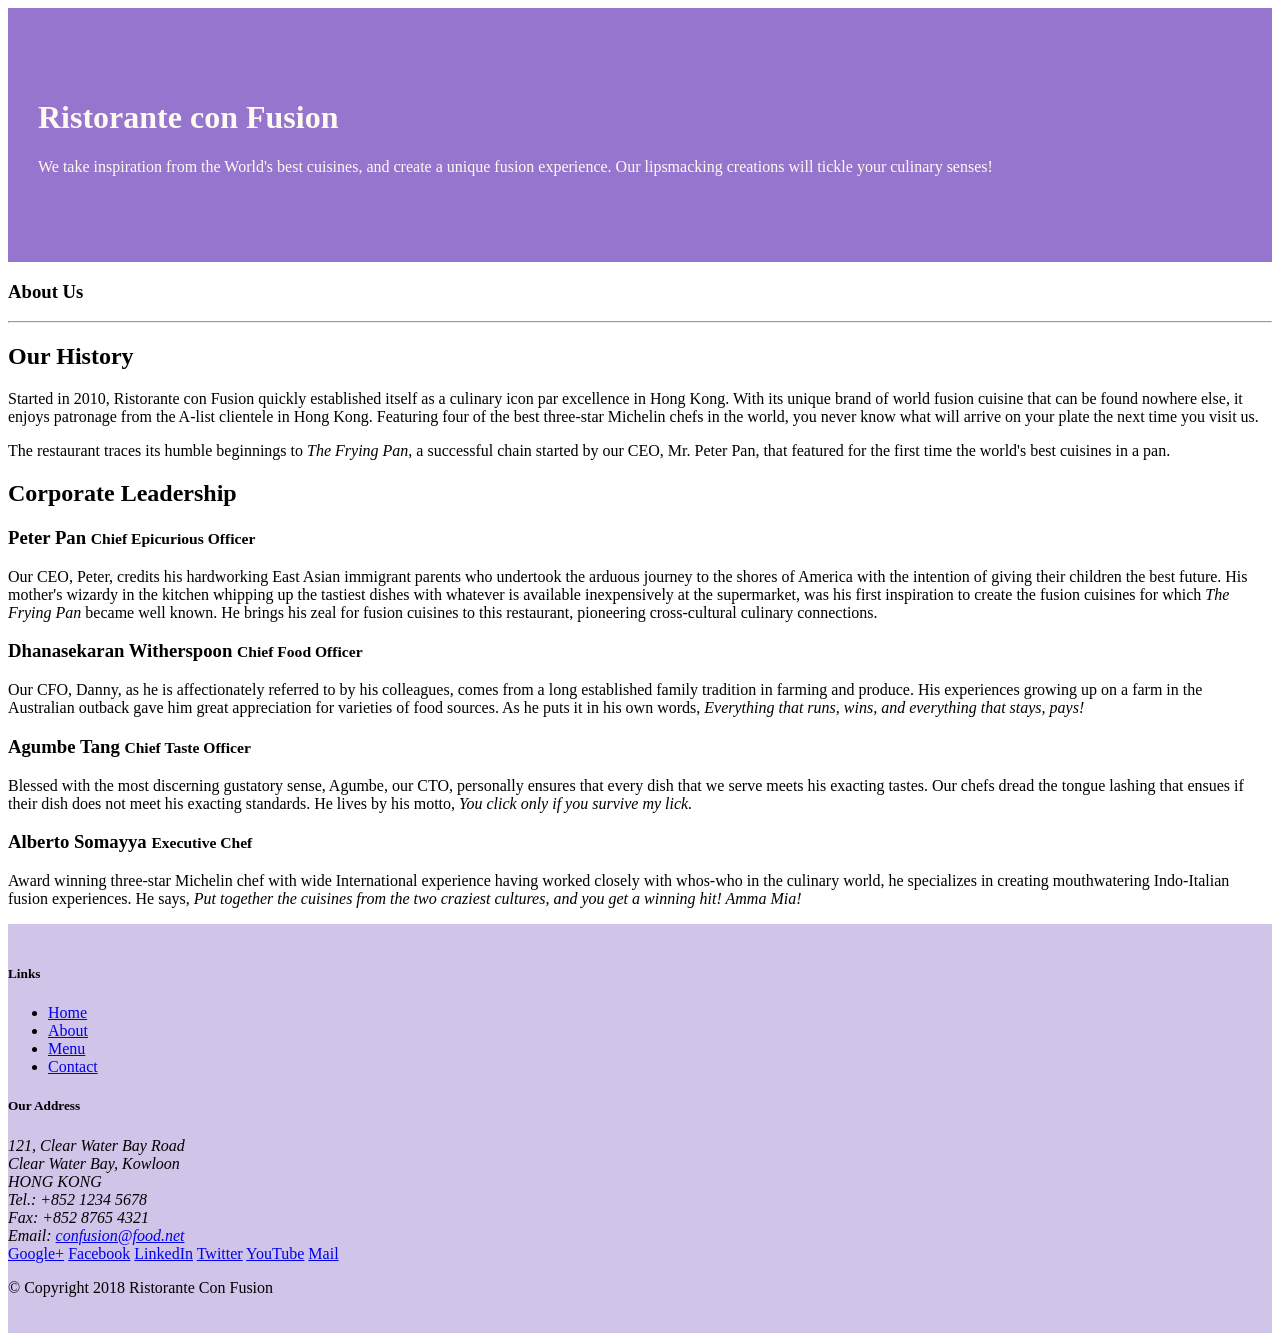
==== aboutus.html @ ad0989e7 "assignment1" ====
<!DOCTYPE html>
<html lang="en">
<head>
  <!-- Required meta tags always come first -->
<meta charset="utf-8">
<meta name="viewport" content="width=device-width, initial-scale=1, shrink-to-fit=no">
<meta http-equiv="x-ua-compatible" content="ie=edge">
<!-- Bootstrap CSS -->
<link rel="stylesheet" href="node_modules/bootstrap/dist/css/bootstrap.min.css">
<link rel="stylesheet" href="css/style2.css">
    <title>Ristorante Con Fusion: About Us</title>
</head>
<body>
    <header class="jumbotron">
        <div class="container">
            <div class="row row-header">
                <div class="col-12 col-sm-6">
                    <h1>Ristorante con Fusion</h1>
                    <p>We take inspiration from the World's best cuisines, and create a unique fusion experience. Our lipsmacking creations will tickle your culinary senses!</p>
                </div>
                <div class="col-12 col-sm">
                </div>
            </div>
        </div>
    </header>
    <div class="container">
        <div class="row">
            <div>
               <h3>About Us</h3>
               <hr>
            </div>
        </div>
        <div class="row">
            <div class="col-sm-6">
                <h2>Our History</h2>
                <p>Started in 2010, Ristorante con Fusion quickly established itself as a culinary icon par excellence in Hong Kong. With its unique brand of world fusion cuisine that can be found nowhere else, it enjoys patronage from the A-list clientele in Hong Kong.  Featuring four of the best three-star Michelin chefs in the world, you never know what will arrive on your plate the next time you visit us.</p>
                <p>The restaurant traces its humble beginnings to <em>The Frying Pan</em>, a successful chain started by our CEO, Mr. Peter Pan, that featured for the first time the world's best cuisines in a pan.</p>
            </div>
            <div>
            </div>
        </div>


        <div>
            <div>
                <h2>Corporate Leadership</h2>
                <h3>Peter Pan <small>Chief Epicurious Officer</small></h3>
                <p class="d-none d-lg-block">Our CEO, Peter, credits his hardworking East Asian immigrant parents who undertook the arduous journey to the shores of America with the intention of giving their children the best future. His mother's wizardy in the kitchen whipping up the tastiest dishes with whatever is available inexpensively at the supermarket, was his first inspiration to create the fusion cuisines for which <em>The Frying Pan</em> became well known. He brings his zeal for fusion cuisines to this restaurant, pioneering cross-cultural culinary connections.</p>
                <h3>Dhanasekaran Witherspoon <small>Chief Food Officer</small></h3>
                <p class="d-none d-lg-block">Our CFO, Danny, as he is affectionately referred to by his colleagues, comes from a long established family tradition in farming and produce. His experiences growing up on a farm in the Australian outback gave him great appreciation for varieties of food sources. As he puts it in his own words, <em>Everything that runs, wins, and everything that stays, pays!</em></p>
                <h3>Agumbe Tang <small>Chief Taste Officer</small></h3>
                <p class="d-none d-lg-block">Blessed with the most discerning gustatory sense, Agumbe, our CTO, personally ensures that every dish that we serve meets his exacting tastes. Our chefs dread the tongue lashing that ensues if their dish does not meet his exacting standards. He lives by his motto, <em>You click only if you survive my lick.</em></p>
                <h3>Alberto Somayya <small>Executive Chef</small></h3>
                <p class="d-none d-lg-block">Award winning three-star Michelin chef with wide International experience having worked closely with whos-who in the culinary world, he specializes in creating mouthwatering Indo-Italian fusion experiences. He says, <em>Put together the cuisines from the two craziest cultures, and you get a winning hit! Amma Mia!</em></p>
            </div>
       </div>

    </div>

    <footer class="footer">
        <div class="container">
            <div class="row">
                <div class="col-4 offset-1 col-sm-2">
                    <h5>Links</h5>
                    <ul class="list-unstyled">
                        <li><a href="#">Home</a></li>
                        <li><a href="#">About</a></li>
                        <li><a href="#">Menu</a></li>
                        <li><a href="#">Contact</a></li>
                    </ul>
                </div>
                <div class="col-7 col-sm-5">
                    <h5>Our Address</h5>
                    <address>
		              121, Clear Water Bay Road<br>
		              Clear Water Bay, Kowloon<br>
		              HONG KONG<br>
		              Tel.: +852 1234 5678<br>
		              Fax: +852 8765 4321<br>
		              Email: <a href="mailto:confusion@food.net">confusion@food.net</a>
		           </address>
                </div>
                <div class="col-12 col-sm-4 align-self-center">
                    <div class="text-center">
                        <a href="http://google.com/+">Google+</a>
                        <a href="http://www.facebook.com/profile.php?id=">Facebook</a>
                        <a href="http://www.linkedin.com/in/">LinkedIn</a>
                        <a href="http://twitter.com/">Twitter</a>
                        <a href="http://youtube.com/">YouTube</a>
                        <a href="mailto:">Mail</a>
                    </div>
                </div>
           </div>
           <div class="row justify-content-center">
                <div class="col-auto">
                    <p>© Copyright 2018 Ristorante Con Fusion</p>
                </div>
           </div>
        </div>
    </footer>

</body>

</html>
---- css/style2.css ----
.row-header{
  margin: 0px auto;
  padding: 0px auto;
}
.jumbotron{
  padding:70px 30px 70px 30px;
  margin:auto;
  background: #9575CD;
  color:floralwhite;
}
.footer{
  background-color: #D1C4E9;
  margin: 0px auto;
  padding: 20px 0px 20px 0px;
}
.col-6{
  padding: 40px;
  padding: 0px auto;
}
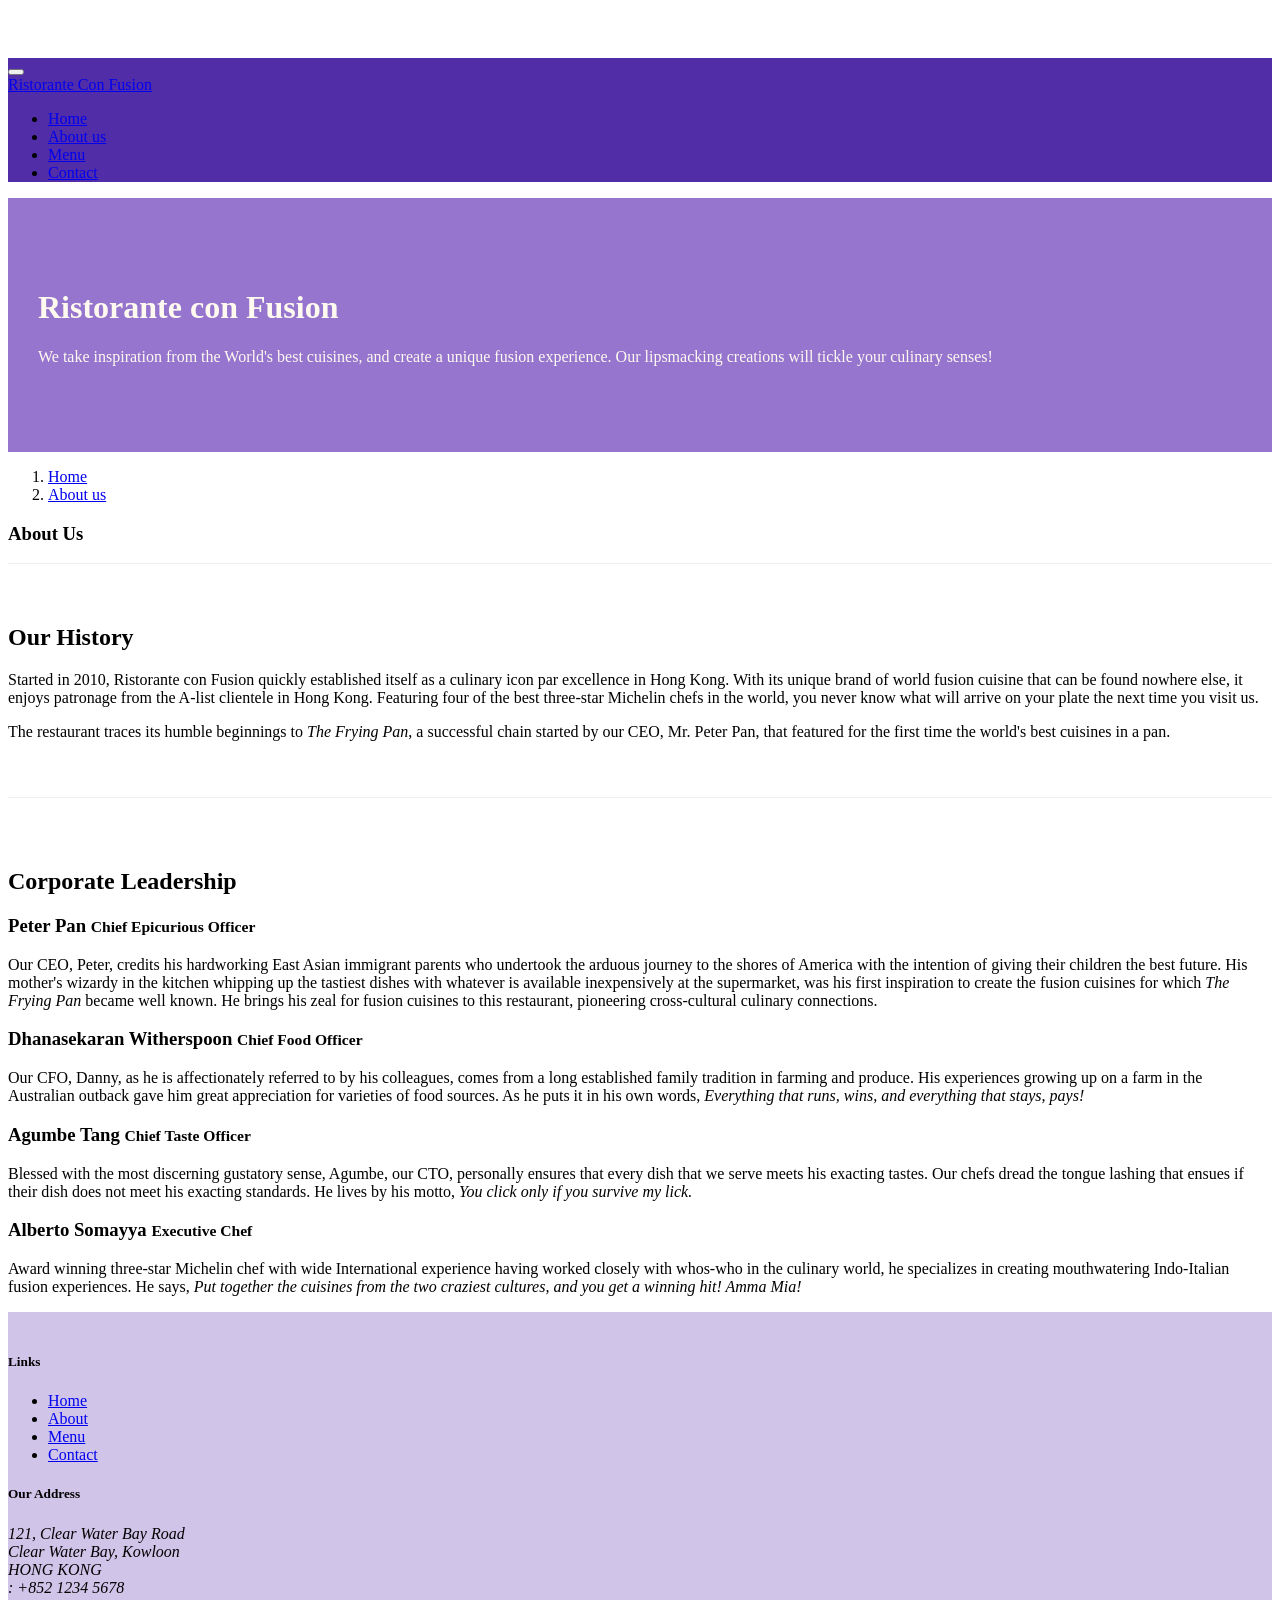
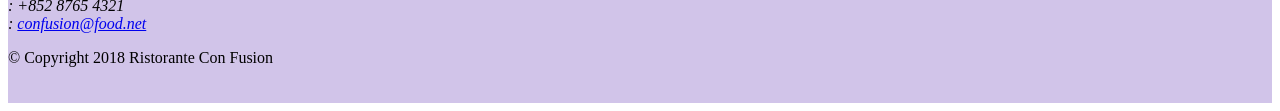
==== commit b4b36f86: "font awesome and bootstrap-social added" ====
--- a/aboutus.html
+++ b/aboutus.html
@@ -7,13 +7,32 @@
 <meta http-equiv="x-ua-compatible" content="ie=edge">
 <!-- Bootstrap CSS -->
 <link rel="stylesheet" href="node_modules/bootstrap/dist/css/bootstrap.min.css">
+
+<link rel="stylesheet" href="node_modules/font-awesome/css/font-awesome.min.css">
+   <link rel="stylesheet" href="node_modules/bootstrap-social/bootstrap-social.css">
 <link rel="stylesheet" href="css/style2.css">
     <title>Ristorante Con Fusion: About Us</title>
 </head>
 <body>
+    <nav class="navbar navbar-dark navbar-expand-sm  fixed-top">
+        <div class="container">
+          <button class="navbar-toggler" type="button" data-target="#navbar" data-toggle="collapse">
+            <span class="navbar-toggler-icon"></span>
+          </button>
+          <div class="collapse navbar-collapse" id="navbar">
+          <a class="navbar-brand mr-auto" href="./index.html">Ristorante Con Fusion </a>
+          <ul class="navbar-nav mr-auto">
+            <li class="nav-items"> <a class="nav-link" href="./index.html"><span class="fa fa-home fa-lg"></span> Home</a> </li>
+            <li class="nav-items active"> <a class="nav-link" href="./aboutus.html"><span class="fa fa-info fa-lg"></span> About us</a> </li>
+            <li class="nav-items"> <a class="nav-link" href="#"><span class="fa fa-list fa-lg"></span> Menu</a> </li>
+            <li class="nav-items"> <a class="nav-link" href="#"><span class="fa fa-address-card fa-lg"></span> Contact</a> </li>
+          </ul>
+          </div>
+      </div>
+    </nav>
     <header class="jumbotron">
-        <div class="container">
-            <div class="row row-header">
+        <div class="container row-header">
+            <div class="row">
                 <div class="col-12 col-sm-6">
                     <h1>Ristorante con Fusion</h1>
                     <p>We take inspiration from the World's best cuisines, and create a unique fusion experience. Our lipsmacking creations will tickle your culinary senses!</p>
@@ -24,13 +43,19 @@
         </div>
     </header>
     <div class="container">
+
+        <ol class="col-12 breadcrumb">
+          <li class="breadcrumb-item "> <a href="./index.html">Home</a> </li>
+          <li class="breadcrumb-item active "> <a href="#">About us</a> </li>
+
+
+        </ol>
         <div class="row">
             <div>
                <h3>About Us</h3>
-               <hr>
             </div>
         </div>
-        <div class="row">
+        <div class="row about">
             <div class="col-sm-6">
                 <h2>Our History</h2>
                 <p>Started in 2010, Ristorante con Fusion quickly established itself as a culinary icon par excellence in Hong Kong. With its unique brand of world fusion cuisine that can be found nowhere else, it enjoys patronage from the A-list clientele in Hong Kong.  Featuring four of the best three-star Michelin chefs in the world, you never know what will arrive on your plate the next time you visit us.</p>
@@ -42,7 +67,7 @@
 
 
         <div>
-            <div>
+            <div class="one">
                 <h2>Corporate Leadership</h2>
                 <h3>Peter Pan <small>Chief Epicurious Officer</small></h3>
                 <p class="d-none d-lg-block">Our CEO, Peter, credits his hardworking East Asian immigrant parents who undertook the arduous journey to the shores of America with the intention of giving their children the best future. His mother's wizardy in the kitchen whipping up the tastiest dishes with whatever is available inexpensively at the supermarket, was his first inspiration to create the fusion cuisines for which <em>The Frying Pan</em> became well known. He brings his zeal for fusion cuisines to this restaurant, pioneering cross-cultural culinary connections.</p>
@@ -58,46 +83,51 @@
     </div>
 
     <footer class="footer">
-        <div class="container">
-            <div class="row">
-                <div class="col-4 offset-1 col-sm-2">
-                    <h5>Links</h5>
-                    <ul class="list-unstyled">
-                        <li><a href="#">Home</a></li>
-                        <li><a href="#">About</a></li>
-                        <li><a href="#">Menu</a></li>
-                        <li><a href="#">Contact</a></li>
-                    </ul>
-                </div>
-                <div class="col-7 col-sm-5">
-                    <h5>Our Address</h5>
-                    <address>
-		              121, Clear Water Bay Road<br>
-		              Clear Water Bay, Kowloon<br>
-		              HONG KONG<br>
-		              Tel.: +852 1234 5678<br>
-		              Fax: +852 8765 4321<br>
-		              Email: <a href="mailto:confusion@food.net">confusion@food.net</a>
-		           </address>
-                </div>
-                <div class="col-12 col-sm-4 align-self-center">
-                    <div class="text-center">
-                        <a href="http://google.com/+">Google+</a>
-                        <a href="http://www.facebook.com/profile.php?id=">Facebook</a>
-                        <a href="http://www.linkedin.com/in/">LinkedIn</a>
-                        <a href="http://twitter.com/">Twitter</a>
-                        <a href="http://youtube.com/">YouTube</a>
-                        <a href="mailto:">Mail</a>
-                    </div>
-                </div>
-           </div>
-           <div class="row justify-content-center">
-                <div class="col-auto">
-                    <p>© Copyright 2018 Ristorante Con Fusion</p>
-                </div>
-           </div>
-        </div>
+      <div class="container" >
+          <div class="row" >
+              <div class="col-4 offset-1 col-sm-2">
+                  <h5>Links</h5>
+                  <ul class="list-unstyled">
+                      <li><a href="#">Home</a></li>
+                      <li><a href="#">About</a></li>
+                      <li><a href="#">Menu</a></li>
+                      <li><a href="#">Contact</a></li>
+                  </ul>
+              </div>
+              <div class="col-7 col-sm-5">
+                  <h5>Our Address</h5>
+                  <address>
+                121, Clear Water Bay Road<br>
+                Clear Water Bay, Kowloon<br>
+                HONG KONG<br>
+                <span class="fa fa-phone fa-lg"></span>: +852 1234 5678<br>
+                <span class="fa fa-fax fa-lg"></span>: +852 8765 4321<br>
+                <span class="fa fa-envelope fa-lg"></span>: <a href="mailto:confusion@food.net">confusion@food.net</a>
+             </address>
+              </div>
+              <div class="col-12 col-sm-4 align-self-center">
+                  <div class="text-center">
+                      <a class="btm btm-social-icon btm-google" href="http://google.com/+"><span class="fa fa-google-plus fa-lg"></span></a>
+                      <a class="btm btm-social-icon btm-facebook" href="http://www.facebook.com/profile.php?id="><span class="fa fa-facebook fa-lg"></span></a>
+                      <a class="btm btm-social-icon btm-linkedin"href="http://www.linkedin.com/in/"><span class="fa fa-linkedin fa-lg"></span></a>
+                      <a class="btm btm-social-icon btm-twitter" href="http://twitter.com/"><span class="fa fa-twitter fa-lg"></span></a>
+                      <a class="btm btm-social-icon btm-google" href="http://youtube.com/"><span class="fa fa-youtube fa-lg"></span></a>
+                      <a class="btm btm-social-icon" href="mailto:"><span class="fa fa-envelope-o fa-lg"></span></a>
+                  </div>
+              </div>
+         </div>
+         <div class="row justify-content-center ">
+              <div class="col-auto ">
+                  <p>© Copyright 2018 Ristorante Con Fusion</p>
+              </div>
+         </div>
+      </div>
     </footer>
+
+    <!-- jQuery first, then Popper.js, then Bootstrap JS. -->
+<script src="node_modules/jquery/dist/jquery.slim.min.js"></script>
+<script src="node_modules/popper.js/dist/umd/popper.min.js"></script>
+<script src="node_modules/bootstrap/dist/js/bootstrap.min.js"></script>
 
 </body>
 
--- a/css/style2.css
+++ b/css/style2.css
@@ -1,3 +1,24 @@
+body{
+  padding:50px 0px 0px 0px;
+  z-index:0;
+}
+.navbar-dark{
+  background-color: #512DA8;
+}
+.one{
+  padding: 50px 0px 0px 0px;
+}
+.row-content{
+  margin: 0px auto;
+  padding: 50px 0px 50px 0px;
+  border-bottom: 1px ridge;
+  min-height: 400px;
+}
+.about{
+  border-bottom: 1px ridge;
+  border-top: 1px ridge;
+  padding: 40px 0px 40px 0px;
+}
 .row-header{
   margin: 0px auto;
   padding: 0px auto;
@@ -13,7 +34,3 @@
   margin: 0px auto;
   padding: 20px 0px 20px 0px;
 }
-.col-6{
-  padding: 40px;
-  padding: 0px auto;
-}
